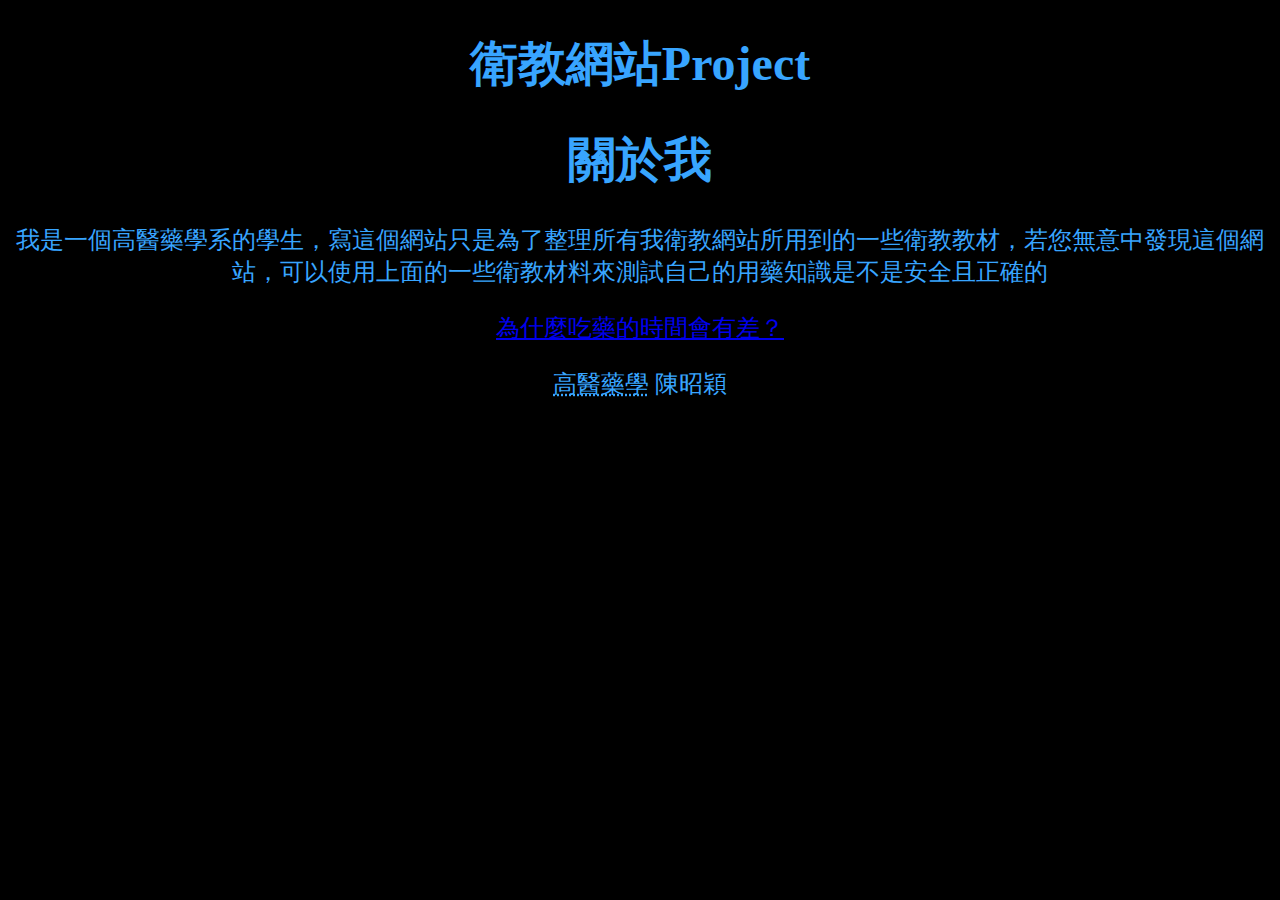
==== index.html @ 294b534b "index update" ====
<!DOCTYPE html>
<html lang=zhtw>
    <head>
        <meta charset="utf-8">
        <meta http-equiv="X-UA-Compatible" content="IE=edge" />
        <title>Project藥學仔衛教</title>
        <link rel="stylesheet" type="text/css" href="main.css">
    </head>
    <body>
        <header>
            
        </header>
        <h1>衛教網站Project</h1>
        <p></p>
        <h1>關於我</h1>
        <p>我是一個高醫藥學系的學生，寫這個網站只是為了整理所有我衛教網站所用到的一些衛教教材，若您無意中發現這個網站，可以使用上面的一些衛教材料來測試自己的用藥知識是不是安全且正確的</p>
        <div><a href="/project4s/index.html">為什麼吃藥的時間會有差？</a></div>
    </body>
    <footer>
        <p><abbr title="高雄醫學大學 藥學系">高醫藥學</abbr> 陳昭穎</p>
    </footer>
</html>
---- main.css ----
body {
    font-size: 150%;
    background-color: black;
    text-align: center;
    color: rgb(56, 165, 255);
}
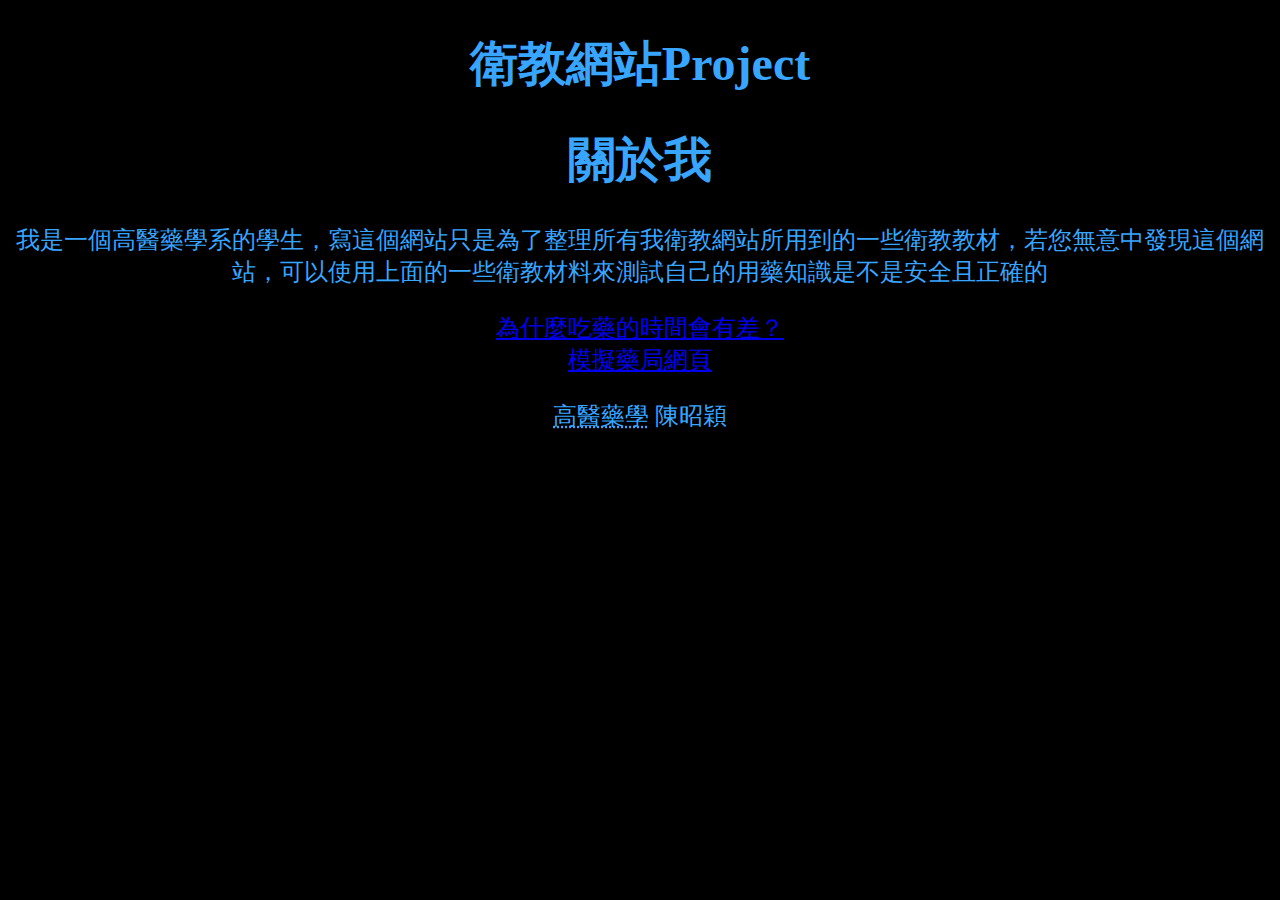
==== commit 507275cc: "Pharmacy website template" ====
--- a/index.html
+++ b/index.html
@@ -14,7 +14,8 @@
         <p></p>
         <h1>關於我</h1>
         <p>我是一個高醫藥學系的學生，寫這個網站只是為了整理所有我衛教網站所用到的一些衛教教材，若您無意中發現這個網站，可以使用上面的一些衛教材料來測試自己的用藥知識是不是安全且正確的</p>
-        <div><a href="/project4s/index.html">為什麼吃藥的時間會有差？</a></div>
+        <div><a href="pharmacype/project4s/index.html">為什麼吃藥的時間會有差？</a></div>
+        <div><a href="pharmacype/project4srx/index.html">模擬藥局網頁</a></div>
     </body>
     <footer>
         <p><abbr title="高雄醫學大學 藥學系">高醫藥學</abbr> 陳昭穎</p>
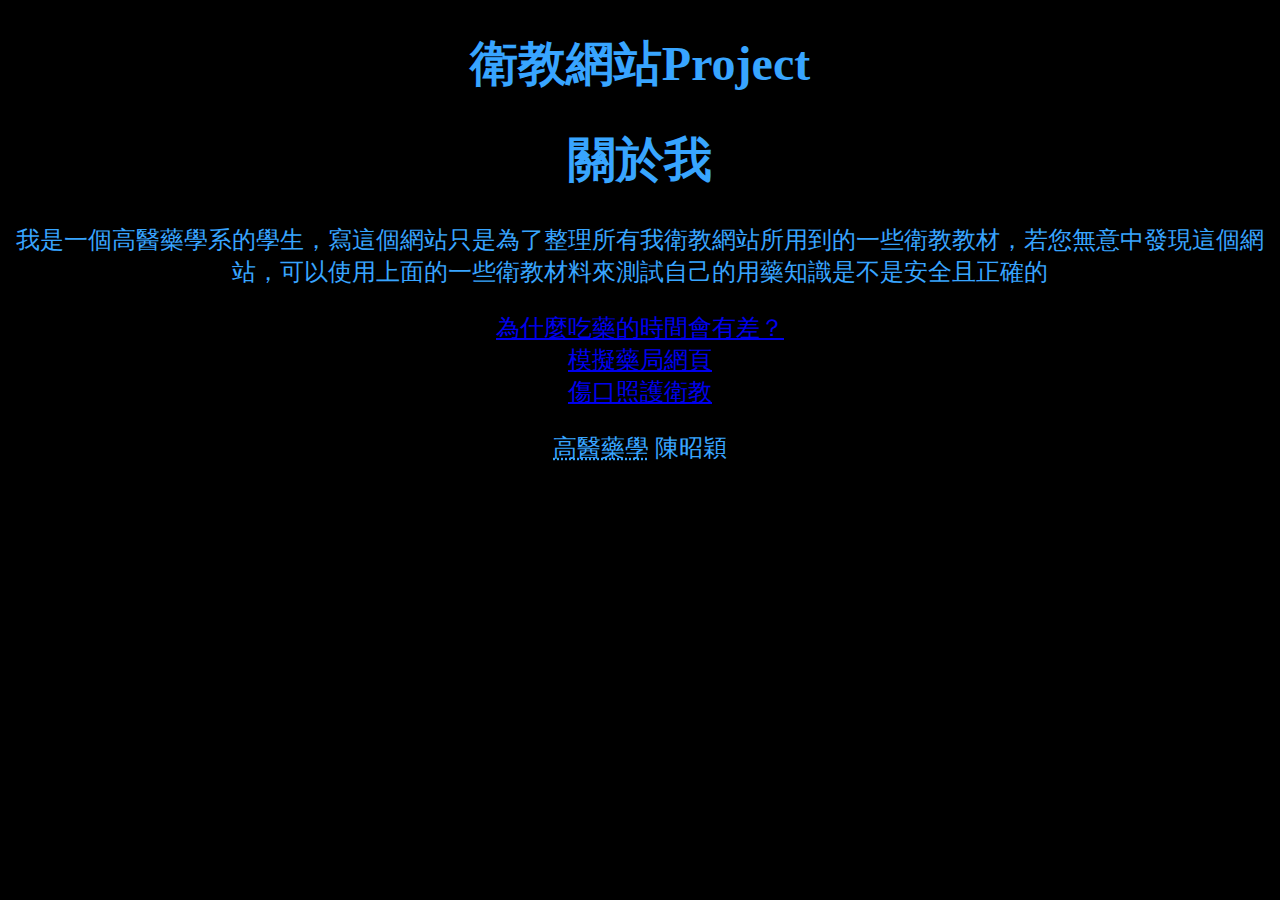
==== commit ffee4c69: "Update main" ====
--- a/index.html
+++ b/index.html
@@ -14,8 +14,9 @@
         <p></p>
         <h1>關於我</h1>
         <p>我是一個高醫藥學系的學生，寫這個網站只是為了整理所有我衛教網站所用到的一些衛教教材，若您無意中發現這個網站，可以使用上面的一些衛教材料來測試自己的用藥知識是不是安全且正確的</p>
-        <div><a href="pharmacype/project4s/index.html">為什麼吃藥的時間會有差？</a></div>
-        <div><a href="pharmacype/project4srx/index.html">模擬藥局網頁</a></div>
+        <div><a href="project4s/index.html">為什麼吃藥的時間會有差？</a></div>
+        <div><a href="project4srx/index.html">模擬藥局網頁</a></div>
+        <div><a href="project4wcgmh/index.html">傷口照護衛教</a></div>
     </body>
     <footer>
         <p><abbr title="高雄醫學大學 藥學系">高醫藥學</abbr> 陳昭穎</p>
